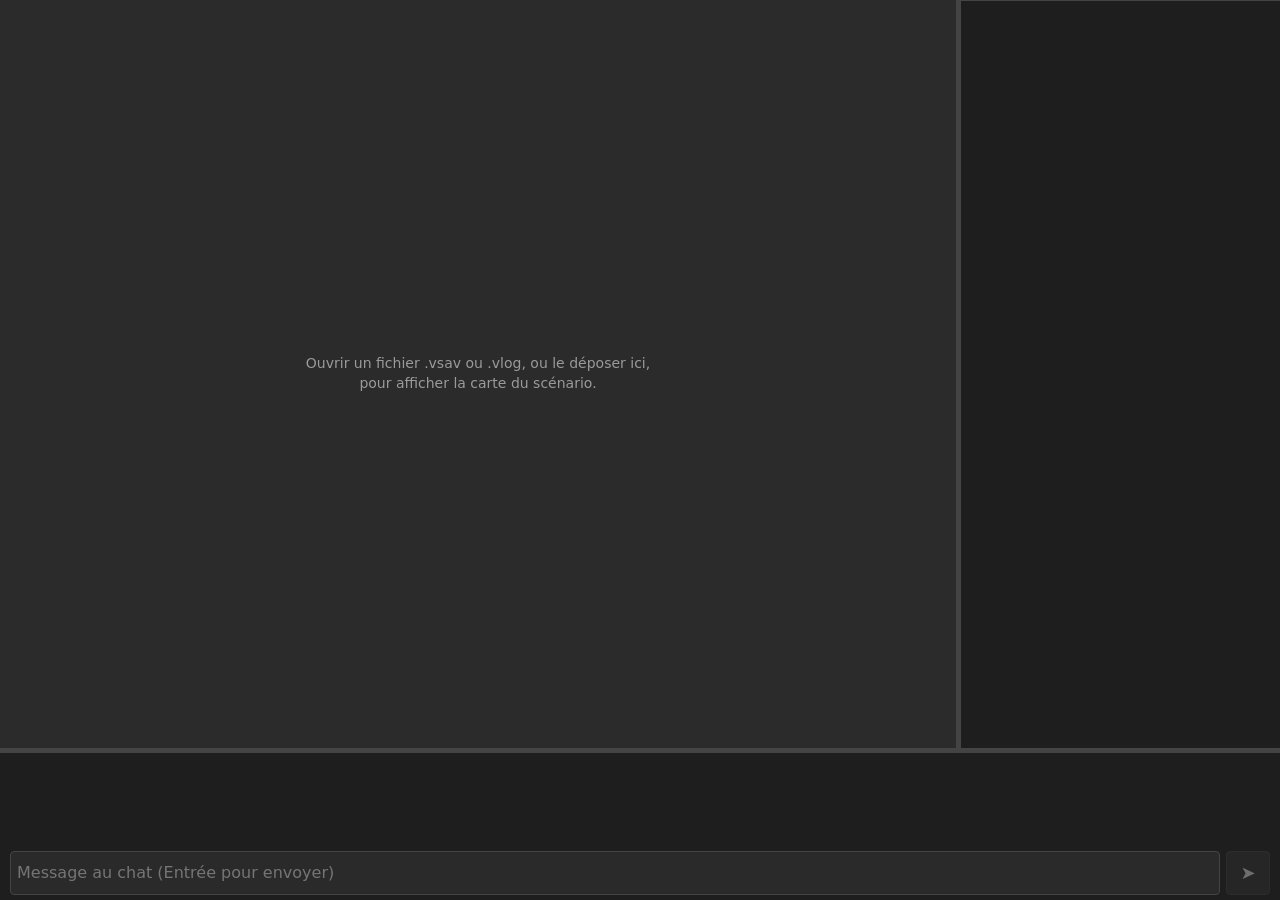
==== docs/VASLweb.html @ bc254a80 "VASLweb : dés en 3D qui roulent au centre de la carte Chaque jet lancé ici ou reçu d'un autre joueur" ====
<!DOCTYPE html>
<html lang="fr">
<head>
<meta charset="UTF-8">
<meta name="viewport" content="width=device-width,initial-scale=1,maximum-scale=5,viewport-fit=cover">
<meta name="theme-color" content="#2b2b2b">
<script src="pwa.js?v=5b048a0" defer></script>
<title>VASLweb 1.01</title>
<link rel="stylesheet" href="css/vaslweb.css?v=5b048a0">
</head>
<body>
<!-- L'interface (menus, barres, rail, navigation) est construite par
     appliquerProfil() d'après le terminal ; la carte, les pions, le journal
     et les contrôles de formulaire ne sont jamais recréés, seulement placés. -->
<div id="chromeHaut"></div>
<div id="corps">
  <div id="chromeGauche"></div>
  <div id="mapWrap">
    <div id="mapScaler"><div id="mapInner"></div></div>
    <div id="vide">Ouvrir un fichier .vsav ou .vlog, ou le déposer ici,<br>pour afficher la carte du scénario.</div>
  </div>
  <div id="poigneeCote" class="poignee verticale" title="Glisser pour régler la largeur du panneau"></div>
  <div id="cote">
    <div id="coteOnglets" class="coteOnglets" role="tablist"></div>
    <div id="ongPile" class="ongCorps" role="tabpanel">
      <div id="pile"></div>
      <span id="couches" title="Couches que le clic peut sélectionner ; les autres laissent passer le clic">Sélection :
        <label><input type="checkbox" data-couche="unite"> Unités</label>
        <label><input type="checkbox" data-couche="marqueur"> Marqueurs</label>
        <label><input type="checkbox" data-couche="carte"> Cartes et panneaux</label>
        <label><input type="checkbox" data-couche="overlay"> Overlays</label>
      </span>
    </div>
    <div id="ongPalette" class="ongCorps" role="tabpanel">
      <input id="palRech" placeholder="Rechercher un pion…" autocomplete="off" aria-label="Rechercher un pion">
      <div id="palCorps"></div>
    </div>
    <div id="ongDes" class="ongCorps" role="tabpanel">
      <div id="desBoutons" class="desBoutons"></div>
      <div id="infoScen" class="infoScen">
        <label>SAN Axis <input type="number" id="sanAxis" min="0" max="12" placeholder="?"></label>
        <label>SAN Allied <input type="number" id="sanAllied" min="0" max="12" placeholder="?"></label>
        <label title="Booby Trap (A/B/C)">Piège Axis <select id="bbAxis"><option>?</option><option>A</option><option>B</option><option>C</option></select></label>
        <label title="Booby Trap (A/B/C)">Piège Allied <select id="bbAllied"><option>?</option><option>A</option><option>B</option><option>C</option></select></label>
      </div>
      <div id="desAide" class="desAide"></div>
    </div>
  </div>
</div>
<div id="poigneeJournal" class="poignee horizontale" title="Glisser pour régler la hauteur du journal"></div>
<div id="bas">
  <div id="journal" role="log" aria-live="polite"></div>
  <div id="chatBarre">
    <input id="chatIn" autocomplete="off" enterkeyhint="send" autocapitalize="sentences"
           aria-label="Message au chat" placeholder="Message au chat (Entrée pour envoyer)">
    <button id="chatEnvoi" type="button" class="act bouton" aria-label="Envoyer" title="Envoyer" disabled>➤</button>
  </div>
</div>
<div id="chromeBas"></div>
<input type="file" id="fileImport" style="display:none" onchange="handleFileImport(this)">

<script src="js/outils.js?v=5b048a0" defer></script>
<script src="js/donnees/ssr.js?v=5b048a0" defer></script>
<script src="js/donnees/overlays-ext.js?v=5b048a0" defer></script>
<script src="js/donnees/mouvement.js?v=5b048a0" defer></script>
<script src="js/langue.js?v=5b048a0" defer></script>
<script src="js/noyau.js?v=5b048a0" defer></script>
<script src="js/fichiers.js?v=5b048a0" defer></script>
<script src="js/carte.js?v=5b048a0" defer></script>
<script src="js/hexagones.js?v=5b048a0" defer></script>
<script src="js/los-moteur.js?v=5b048a0" defer></script>
<script src="js/los-pions.js?v=5b048a0" defer></script>
<script src="js/los-fil.js?v=5b048a0" defer></script>
<script src="js/pieces.js?v=5b048a0" defer></script>
<script src="js/pions.js?v=5b048a0" defer></script>
<script src="js/vlog.js?v=5b048a0" defer></script>
<script src="js/mf.js?v=5b048a0" defer></script>
<script src="js/commandes.js?v=5b048a0" defer></script>
<script src="js/chat-rapports.js?v=5b048a0" defer></script>
<script src="js/flare.js?v=5b048a0" defer></script>
<script src="js/cvp.js?v=5b048a0" defer></script>
<script src="js/dissimulation.js?v=5b048a0" defer></script>
<script src="js/tactile.js?v=5b048a0" defer></script>
<script src="js/bdd.js?v=5b048a0" defer></script>
<script src="js/qrdc.js?v=5b048a0" defer></script>
<script src="js/oba.js?v=5b048a0" defer></script>
<script src="js/des-utilisateurs.js?v=5b048a0" defer></script>
<script src="js/des-3d.js?v=5b048a0" defer></script>
<script src="js/ift.js?v=5b048a0" defer></script>
<script src="js/reseau.js?v=5b048a0" defer></script>
<script src="js/export.js?v=5b048a0" defer></script>
<script src="js/interface.js?v=5b048a0" defer></script>
<script src="js/chat.js?v=5b048a0" defer></script>
<script src="js/menus.js?v=5b048a0" defer></script>
</body>
</html>
---- docs/css/vaslweb.css ----
:root{
  --fond:#2b2b2b; --barre:#1e1e1e; --texte:#e6e6e6; --doux:#9a9a9a;
  --accent:#d9a441; --bord:#444;
  /* Menus, fenêtres et aperçus : sombres, comme le reste de l'interface. */
  --menu-fond:#2f2f2f; --menu-texte:#e6e6e6; --menu-survol:#2f5f9e; --menu-bord:#555;
  --menu-doux:#a8a8a8; --champ:#232323;
}
*{box-sizing:border-box}
[hidden]{display:none!important}
html,body{margin:0;height:100%;background:var(--fond);color:var(--texte);
  font:14px/1.4 system-ui,-apple-system,"Segoe UI",Roboto,sans-serif}
body{display:flex;flex-direction:column;overflow:hidden}
/* Hors de la carte, un double appui ne zoome pas la page (Safari iOS) ;
   le pincement reste permis. */
html,body{touch-action:manipulation}
.barre{display:flex;align-items:center;gap:6px;padding:6px 10px;
  background:var(--barre);border-bottom:1px solid var(--bord);flex-wrap:wrap}
.barre h1{font-size:15px;margin:0 10px 0 0;font-weight:600}
button{background:#333;color:var(--texte);border:1px solid var(--bord);
  border-radius:4px;padding:5px 10px;font:inherit;cursor:pointer}
button:hover{border-color:var(--accent)}
/* Pas de délai de double appui ni de zoom de page sur les commandes. */
button,select,label,.onglet,.wli,.lig,.vig{touch-action:manipulation}
button:disabled{opacity:.4;cursor:default}
/* ── Interface : menus, barre d'icônes, panneau à onglets (profil PC). */
:root{--cible:28px;--marge-h:env(safe-area-inset-top,0px);--marge-b:env(safe-area-inset-bottom,0px);
  --marge-g:env(safe-area-inset-left,0px);--marge-d:env(safe-area-inset-right,0px)}
body[data-terminal=tactile]{--cible:44px}
#chromeHaut,#chromeBas,#chromeGauche{flex:none}
.menus{display:flex;align-items:center;height:calc(26px + var(--marge-h));padding:var(--marge-h) calc(6px + var(--marge-d)) 0 calc(6px + var(--marge-g));background:var(--barre);font-size:13px}
.menus h1{font-size:13px;margin:0 10px 0 2px;font-weight:600;color:var(--doux);white-space:nowrap}
.menus .titreMenu{background:none;border:1px solid transparent;padding:2px 9px;border-radius:3px}
.menus .titreMenu:hover,.menus .titreMenu.ouvert,.menus .titreMenu:focus-visible{background:#333;border-color:transparent}
.deroulant{position:fixed;z-index:9650;min-width:220px;max-width:360px;max-height:80vh;overflow:auto;padding:3px 0;
  background:var(--menu-fond);color:var(--menu-texte);border:1px solid var(--menu-bord);border-radius:4px;
  box-shadow:0 6px 20px rgba(0,0,0,.55);font-size:13px;user-select:none;-webkit-user-select:none}
.deroulant .it{display:flex;align-items:center;gap:8px;padding:4px 10px 4px 6px;cursor:pointer;white-space:nowrap}
.deroulant .it:hover,.deroulant .it.focus{background:var(--menu-survol);color:#fff}
.deroulant .it .ck{width:14px;text-align:center;flex:none}
.deroulant .it .lb{flex:1}
.deroulant .it .rc{opacity:.6;font-size:11px}
.deroulant .it.off{color:#777;cursor:default;background:none}
.deroulant .sepm{height:1px;background:var(--menu-bord);margin:3px 0}
.barreIcones{display:flex;align-items:center;gap:4px;height:36px;padding:0 8px;background:var(--barre);
  border-bottom:1px solid var(--bord);overflow-x:auto;overflow-y:hidden;white-space:nowrap;scrollbar-width:thin}
.barreIcones .sep{align-self:center;height:20px}
.barreDes{height:32px}
.barreDes .act.ico{height:24px;min-width:0;padding:1px 8px;font-size:13px}
.act.ico{display:inline-flex;align-items:center;gap:4px;padding:2px 7px;min-width:30px;height:28px;flex:none}
.act img{height:16px;vertical-align:-3px}
.act.actif{border-color:var(--accent);color:var(--accent)}
.act.enreg.actif{border-color:#c03a3a;color:#ff8a8a}
.act.reseau.actif{border-color:#3c8f4a;color:#9fe0a8}
.act.admin{border-color:#c0392b;color:#ff8a7a}
.etiqAct{color:var(--doux);font-variant-numeric:tabular-nums;white-space:nowrap;flex:none}
.etiqAct.zoom{min-width:46px;text-align:center}
.etiqAct.enreg{color:#e05252;font-size:12px}
.groupeAct{display:inline-flex;align-items:center;gap:4px;flex:none}
.coteOnglets{display:flex;flex:none;background:#262626;border-bottom:1px solid var(--bord)}
.coteOnglets button{flex:1;background:none;border:none;border-bottom:2px solid transparent;border-radius:0;
  padding:6px 4px;color:var(--doux);font-size:13px}
.coteOnglets button.actif{color:var(--accent);border-bottom-color:var(--accent)}
.ongCorps{display:none;flex:1;min-height:0;flex-direction:column}
.ongCorps.actif{display:flex}
.poignee{flex:none;background:var(--bord);touch-action:none}
.poignee.verticale{width:4px;cursor:col-resize}
.poignee.horizontale{height:4px;cursor:row-resize}
.poignee:hover{background:var(--accent)}
.desBoutons{display:grid;grid-template-columns:repeat(4,1fr);gap:4px;padding:8px}
.desBoutons .sepDes{grid-column:1/-1;height:1px;background:var(--bord);margin:2px 0}
.infoScen{display:grid;grid-template-columns:1fr 1fr;gap:6px 10px;padding:4px 8px 8px}
.infoScen label{display:flex;flex-direction:column;gap:2px;font-size:12px;color:var(--doux)}
.infoScen input,.infoScen select{background:#2a2a2a;color:var(--texte);border:1px solid var(--bord);
  border-radius:4px;padding:4px;font:inherit;font-size:13px}
.desAide{padding:4px 8px 8px;font-size:11px;color:var(--doux);overflow:auto}
.desAide td{padding:1px 6px 1px 0}
.act.bouton{padding:4px 6px;min-height:var(--cible)}
.act.ligne{display:flex;align-items:center;gap:10px;width:100%;text-align:left;min-height:44px;padding:6px 12px;
  background:none;border:none;border-bottom:1px solid #353535;border-radius:0;font-size:15px}
.act.ligne .ic{width:24px;text-align:center;flex:none}
.act.ligne.sigle .ic{font:600 10px/1 system-ui,sans-serif}
.act.ligne .lb{flex:1}
.act.ligne .rc{color:var(--menu-doux);font-size:12px}
.act.ligne.actif{color:var(--accent)}
.fenetre th[colspan]{padding-top:8px;color:var(--accent)}
/* ── Composants tactiles. */
.voile{position:fixed;inset:0;z-index:9690;background:rgba(0,0,0,.45)}
.voile.transparent{background:transparent}
.feuille{position:fixed;left:0;right:0;bottom:0;z-index:9700;display:flex;flex-direction:column;
  max-height:70vh;background:var(--menu-fond);color:var(--menu-texte);border-top:1px solid var(--menu-bord);
  border-radius:12px 12px 0 0;box-shadow:0 -6px 24px rgba(0,0,0,.6);padding-bottom:var(--marge-b);
  transition:transform .18s ease-out;margin:0 auto;max-width:720px}
.feuille.moitie{max-height:55vh}
.feuille.plein{top:var(--marge-h);max-height:none;border-radius:0;max-width:none}
.poigneeFeuille{width:44px;height:5px;border-radius:3px;background:#666;margin:7px auto 2px;flex:none}
.teteFeuille{display:flex;align-items:center;gap:8px;padding:2px 6px 6px 14px;flex:none;touch-action:none}
.teteFeuille .tt{flex:1;font-weight:600;font-size:15px;overflow:hidden;text-overflow:ellipsis;white-space:nowrap}
.teteFeuille .ferme{min-width:var(--cible);min-height:var(--cible);background:none;border:none;font-size:18px}
.corpsFeuille{overflow:auto;flex:1;min-height:0;overscroll-behavior:contain}
.corpsFeuille .act.ligne:disabled{opacity:.4}
.videFeuille{padding:14px;color:var(--menu-doux);font-style:italic}
.sepFeuille{height:6px;background:#262626}
/* Feuille déplaçable (Lancer IFT) : sa poignée ⠿ la promène sur l'écran ;
   une fois déplacée, elle flotte, arrondie de partout. */
.teteFeuille .poigneeVolant{margin-left:-8px}
.feuille.deplacee{right:auto;bottom:auto;margin:0;border:1px solid var(--menu-bord);border-radius:12px;
  box-shadow:0 6px 24px rgba(0,0,0,.6);padding-bottom:0}
.feuille.deplacee .poigneeFeuille{display:none}
/* ── Lancer IFT : deux roues, colonne de FP et modificateur du DR ;
   le choix est la ligne sous le bandeau. */
.iftCorps{padding:6px 12px 10px;display:flex;flex-direction:column;gap:8px}
.iftRoues{display:flex;gap:10px}
.iftCol{flex:1;min-width:0;display:flex;flex-direction:column}
.iftLib{text-align:center;font-weight:600;font-size:13px;color:var(--menu-doux);margin-bottom:3px}
.iftBoite{position:relative}
.iftBoite::before{content:"";position:absolute;left:0;right:0;top:calc(50% - 22px);height:44px;pointer-events:none;
  border-top:2px solid var(--accent);border-bottom:2px solid var(--accent);background:rgba(217,164,65,.1)}
.iftRoue{height:220px;overflow-y:scroll;scroll-snap-type:y mandatory;overscroll-behavior:contain;
  scrollbar-width:none;background:var(--champ);border:1px solid var(--menu-bord);border-radius:6px}
.iftRoue::-webkit-scrollbar{display:none}
.iftRoue .iftPad{height:88px}
.iftItem{height:44px;line-height:44px;text-align:center;scroll-snap-align:center;font-size:18px;
  color:var(--menu-doux);user-select:none;cursor:pointer;font-variant-numeric:tabular-nums}
.iftItem small{font-size:12px}
.iftItem.on{color:var(--menu-texte);font-weight:700;font-size:22px}
.iftOpts{display:flex;gap:10px}
.iftOpts label{flex:1;display:flex;align-items:center;justify-content:center;gap:8px;min-height:var(--cible);
  font-weight:600;font-size:15px;border:1px solid var(--menu-bord);border-radius:6px;user-select:none}
.iftOpts input{width:22px;height:22px;margin:0;accent-color:var(--accent)}
.iftRes{min-height:44px;padding:8px;text-align:center;font-weight:700;font-size:17px;color:var(--accent);
  background:var(--champ);border:1px solid var(--menu-bord);border-radius:6px}
.iftRes .iftSp{display:block;text-align:left;font-weight:400;font-size:13px;color:var(--menu-texte);margin-top:4px}
.iftBoutons{display:flex;gap:10px}
.iftBoutons button{flex:1;min-height:var(--cible);font-weight:600;font-size:15px}
.act.danger{color:#ff8a8a}
.act.prim{background:#2f5f9e;border-color:#2f5f9e;color:#fff}
.barrePile,.bandeauMode,.panneauFil{position:absolute;z-index:60;display:flex;align-items:center;gap:6px;
  padding:6px 8px;background:rgba(30,30,30,.94);border-top:1px solid var(--bord);overflow-x:auto;scrollbar-width:none}
.barrePile{bottom:0}
.barrePile .act.bouton,.actionsEv .act.bouton,.panneauFil .act.bouton{flex:none;white-space:nowrap;min-height:40px}
.miniPile{position:relative;flex:none;width:46px;height:40px;padding:2px;display:flex;align-items:center;justify-content:center}
.miniPile .nb{position:absolute;right:-2px;bottom:-2px;background:var(--accent);color:#111;border-radius:8px;
  font:600 11px/15px system-ui,sans-serif;padding:0 4px}
.copiePion{position:relative;overflow:hidden;flex:none;pointer-events:none}
.bandeauMode{top:8px;border:1px solid var(--accent);border-radius:6px;font-size:14px}
.bandeauMode label{display:flex;align-items:center;gap:4px;font-size:12px;color:var(--doux);white-space:nowrap}
.bandeauMode button{flex:none;min-width:36px;min-height:36px}
.panneauFil{top:8px;border:1px solid var(--accent);border-radius:6px;flex-wrap:wrap}
.panneauFil .libFil{font-size:12px;color:var(--doux);white-space:nowrap;margin-left:4px}
.eventail{position:fixed;z-index:9550;background:rgba(28,28,28,.97);border:1px solid var(--accent);border-radius:8px;
  box-shadow:0 6px 22px rgba(0,0,0,.65);padding:32px 6px 6px;max-width:calc(100vw - 16px);
  cursor:grab;touch-action:none;user-select:none;-webkit-user-select:none}
.eventail.deplace{cursor:grabbing}
.eventail button{cursor:pointer}
.eventail .actionsEv{touch-action:none}
.bandeEv{position:relative;display:flex;flex-wrap:wrap;align-items:center;gap:8px;max-height:45vh;overflow:auto}
.bandeEv .tout,.bandeEv .aucun{flex:none;align-self:stretch;min-width:44px}
.vigEv{position:relative;flex:none;padding:2px;border:2px solid transparent;border-radius:5px;touch-action:none}
.vigEv.sel{border-color:var(--accent);background:rgba(217,164,65,.18)}
.vigEv.horsCouche{opacity:.35}
.vigEv.masque .copiePion{opacity:.6}
.vigEv .cadenas{position:absolute;left:2px;bottom:2px;font-size:14px}
.ckEv{position:absolute;right:-6px;top:-6px;width:28px;height:28px;padding:0;border-radius:14px;font-size:16px;
  line-height:26px;background:#1e1e1e}
.inserEv{position:absolute;width:3px;background:var(--accent);border-radius:2px;pointer-events:none}
/* Éventail tourné de 90° : les vignettes en colonne, du fond (en haut)
   vers le sommet, à côté de la pile ; les commandes en colonne aussi. */
.eventail.vertical{display:flex;flex-direction:column;max-height:calc(100vh - 16px)}
.eventail.vertical .bandeEv{flex:1 1 auto;min-height:140px;max-height:none;flex-direction:column;flex-wrap:nowrap;align-items:center}
.eventail.vertical .actionsEv{flex:none;display:grid;grid-template-columns:1fr 1fr}
.eventail .tournerEv{position:absolute;left:-12px;top:-12px;z-index:2;width:30px;height:30px;min-width:30px;padding:0;
  border-radius:50%;border:2px solid #fff;font:700 16px/26px system-ui,sans-serif;box-shadow:0 2px 6px rgba(0,0,0,.6)}
.croixFermer{flex:none;width:30px;height:30px;min-width:30px;padding:0;border-radius:50%;background:#c0392b;color:#fff;
  border:2px solid #fff;font:700 15px/26px system-ui,sans-serif;box-shadow:0 2px 6px rgba(0,0,0,.6)}
.eventail .croixFermer{position:absolute;right:-12px;top:-12px;z-index:2}
/* Barre du haut : Tout (☑), Flare, Aucun (☐), trois boutons ronds de même
   taille au centre ; le reste, comme tous les vides, déplace l'éventail. */
.eventail .hautEv{position:absolute;left:50%;top:1px;transform:translateX(-50%);z-index:2;display:flex;gap:10px;touch-action:none}
.eventail .hautEv button{flex:none;width:28px;height:28px;min-width:28px;padding:0;border-radius:50%;border:2px solid #fff;
  background:#1e1e1e;color:#fff;font:700 16px/24px system-ui,sans-serif;box-shadow:0 2px 6px rgba(0,0,0,.6)}
.eventail .hautEv .flareEv{color:#ff4d4d}
/* Poignée des fenêtres flottantes (éventail de pile, panneau LOS) : on
   la glisse, à la souris ou au doigt, pour dégager la carte. */
.poigneeVolant{flex:none;display:flex;align-items:center;justify-content:center;min-width:28px;min-height:28px;
  color:var(--doux);font-size:16px;line-height:1;cursor:grab;touch-action:none;user-select:none;-webkit-user-select:none}
.poigneeVolant:active{cursor:grabbing;color:var(--accent)}
.panneauFil .poigneeVolant{align-self:stretch;min-height:40px}
/* Panneau LOS, ramassé pour un téléphone : à gauche la croix, la
   poignée et ⟳ ; au milieu From et To, chacun sur ses flèches de niveau ;
   à droite ✓ Check, de la hauteur de la croix. Tourné de 90°, tout passe en
   colonne : ⟳, poignée et croix en tête, ✓ en pied. */
.panneauFil.losCompact{flex-wrap:nowrap;gap:6px;padding:6px}
.teteFil,.piedFil{flex:none;align-self:stretch;display:flex;flex-direction:column;align-items:center;gap:4px}
.teteFil .poigneeVolant{flex:1 1 auto;min-height:20px}
.rondFil{flex:none;width:30px;height:30px;min-width:30px;padding:0;border-radius:50%;border:2px solid #fff;
  font:700 15px/26px system-ui,sans-serif;box-shadow:0 2px 6px rgba(0,0,0,.6);background:#3a3a3a;color:#fff}
/* ✓ Check : le mot gardé, écrit verticalement dans la colonne de droite,
   de la largeur de la croix et de la hauteur du panneau ; en colonne
   (panneau tourné), une pilule de la hauteur de la croix, en pied. */
.rondFil.checkFil{width:auto;padding:0 10px;border-radius:15px;background:#2e7d32;font-size:14px;white-space:nowrap}
.panneauFil:not(.vertical) .rondFil.checkFil{writing-mode:vertical-rl;width:30px;height:auto;flex:1 1 auto;
  padding:8px 0;line-height:26px}
.grpFil{flex:none;display:flex;flex-direction:column;align-items:stretch;gap:4px}
.grpFil .flechesFil{display:flex;gap:4px}
.panneauFil .grpFil .act.bouton{min-height:36px;padding:2px 6px}
.grpFil .flechesFil .act.bouton{flex:1 1 0;min-width:34px}
.panneauFil .act.bouton.boutFil{font-weight:600}
/* Fenêtre du résultat de la LOS. */
#fenLOS .resLOS{font-weight:700;padding:6px 8px;border-radius:4px;color:#fff}
#fenLOS .resLOS.libre{background:#2e7d32}
#fenLOS .resLOS.gene{background:#b26a00}
#fenLOS .resLOS.bloque{background:#b3261e}
#fenLOS .resLOS.inconnu{background:#555}
#fenLOS .cadreImageLOS{display:flex;justify-content:center;margin:0 0 6px}
#fenLOS .imageLOS{max-width:100%;height:auto!important;border:1px solid var(--bord);border-radius:4px}
#fenLOS .legendeLOS{font-size:12px;color:var(--menu-doux)}
.panneauFil .act.bouton.boutFil.vise{border-color:var(--accent);background:rgba(217,164,65,.25);color:#fff}
.panneauFil.vertical{flex-direction:column;flex-wrap:nowrap;align-items:stretch;overflow-x:hidden;overflow-y:auto}
.panneauFil.vertical .teteFil{flex-direction:row;border-bottom:1px solid var(--bord);padding-bottom:4px}
.panneauFil.vertical .piedFil{flex-direction:row;justify-content:flex-end;border-top:1px solid var(--bord);padding-top:4px}
.panneauFil.vertical .poigneeVolant{min-height:30px}
.barrePile .croixFermer{position:sticky;right:0;margin-left:auto}
.actionsEv{display:flex;flex-wrap:wrap;gap:6px;margin-top:6px;padding-top:6px;border-top:1px solid var(--bord)}
/* Commandes rapides en tête du panneau Pile (PC) ; commandes d'état
   (Prep Fire, First Fire, Break, Pin, Conceal) allumées ou en partie. */
.actionsPile{position:sticky;top:0;z-index:1;display:flex;flex-wrap:wrap;gap:4px;padding:6px 8px;
  background:var(--barre);border-bottom:1px solid var(--bord)}
.actionsPile{align-items:center}
.actionsPile .act.bouton{min-height:28px;padding:2px 7px;font-size:12px;white-space:nowrap}
.actionsPile .act.cmdEtat{padding:2px}
.act.cmdEtat{padding:2px;line-height:0;border-width:2px}
.iconeCmd{position:relative;display:flex;align-items:center;justify-content:center;overflow:hidden;border-radius:2px}
.iconeCmd img{position:absolute;pointer-events:none}
.iconeCmd .lbIcone{font-size:9px;line-height:1.1;text-align:center;white-space:normal}
.act.cmdEtat.actif{background:rgba(217,164,65,.30);border-color:var(--accent);box-shadow:0 0 0 1px var(--accent)}
.act.cmdEtat.mixte{border-style:dashed;border-color:var(--accent)}
/* Fenêtres (identification, réseau, log) : plein écran au doigt. */
body:not([data-terminal=pc]) .fenetre{left:0;top:0;transform:none;width:100%;height:100%;max-height:none;border-radius:0;
  padding:var(--marge-h) var(--marge-d) var(--marge-b) var(--marge-g);font-size:15px}
body:not([data-terminal=pc]) .fenetre .fb button{min-height:44px}
body:not([data-terminal=pc]) .fenetre label.coche{min-height:44px;font-size:15px}
body:not([data-terminal=pc]) .fenetre label.coche input{width:22px;height:22px}
/* Au doigt, Safari iOS zoome la page sur tout champ de moins de 16 px :
   chat, recherches, SAN, palette de commandes compris. */
body:not([data-terminal=pc]) :is(input:not([type=checkbox]):not([type=radio]),select,textarea){font-size:16px!important}
/* Focus visible au clavier, partout. */
:focus-visible{outline:2px solid var(--accent);outline-offset:2px}
.deroulant .it:focus-visible,.corpsFeuille .act.ligne:focus-visible{outline-offset:-2px}
/* Animations réduites : ni éclat des coups, ni fondu des retraits. */
@media (prefers-reduced-motion: reduce){
  .pion.coup{animation:none;box-shadow:0 0 0 3px #ff3b3b}
  .pion.retire{display:none}
  .feuille{transition:none}
}
/* ── Profils tactiles : boutons plus grands. */
body:not([data-terminal=pc]) .act.ico{min-width:var(--cible);height:var(--cible)}
/* Croix du panneau : là où il recouvre la carte (profils tactiles, PC étroit). */
.coteOnglets button.fermeCote{flex:none;align-self:center;display:none;width:30px;height:30px;min-width:30px;margin:0 6px;
  padding:0;border-radius:50%;background:#c0392b;color:#fff;border:2px solid #fff;font:700 15px/26px system-ui,sans-serif}
body:not([data-terminal=pc]) .coteOnglets button.fermeCote{display:block}
@media (max-width:700px){ .coteOnglets button.fermeCote{display:block} }
.act.rail{display:flex;flex-direction:column;align-items:center;justify-content:center;gap:1px;flex:none;
  width:var(--tailleRail,52px);height:var(--tailleRail,52px);min-height:0;padding:0;margin:1px;font-size:10px;
  line-height:1.1;background:none;border-color:transparent;white-space:nowrap;overflow:hidden}
.act.rail .ic{font-size:calc(var(--tailleRail,52px) * .44);line-height:1}
.act.rail .lb{display:none}
.icPion{display:inline-block;position:relative;width:28px;height:28px;overflow:hidden;vertical-align:middle}
.icPion .modelePion{position:absolute;left:0;top:0;width:48px;height:48px;transform:scale(calc(28 / 48));transform-origin:0 0}
.modelePion{position:relative;width:48px;height:48px;overflow:hidden}
.modelePion img{position:absolute}
.act.ico .icPion{width:20px;height:20px}
.act.ico .icPion .modelePion{transform:scale(calc(20 / 48))}
.act.rail img{height:calc(var(--tailleRail,52px) * .46)}
.act.rail .icPion{width:calc(var(--tailleRail,52px) * .6);height:calc(var(--tailleRail,52px) * .6)}
.act.rail .icPion .modelePion{transform:scale(var(--echPionRail,.65))}
.act.rail .lb{max-width:50px;overflow:hidden;text-overflow:ellipsis}
/* Boutons LOS de VASL : l'icône thread.gif (16 px, trait noir) sur fond
   clair, et la lettre du bouton à côté, ou dessous dans le rail. */
.act.lettre img{background:#e4e1d6;border-radius:3px;padding:1px;image-rendering:pixelated}
.act.rail.lettre img{height:calc(var(--tailleRail,52px) * .36)}
.act.rail.lettre .lb{display:block;font:600 12px/1 system-ui,sans-serif}
.act.rail.actif{background:#333;border-color:var(--accent)}
.desBoutons.grand .act.bouton{min-height:56px;font-size:17px}
/* Téléphone : barre du haut, navigation en bas, une vue à la fois. */
.navBas{display:flex;justify-content:space-around;background:var(--barre);border-top:1px solid var(--bord);
  padding:0 var(--marge-d) var(--marge-b) var(--marge-g)}
.navBas{overflow-x:auto;overflow-y:hidden;touch-action:pan-x;scroll-snap-type:x proximity;scrollbar-width:none;
  overscroll-behavior-x:contain;justify-content:flex-start}
.navBas::-webkit-scrollbar{display:none}
/* Icônes rapprochées : 46 px de large, au-dessus de la cible tactile de 44 px. */
.navBas{gap:2px;padding-left:calc(var(--marge-g) + 4px);padding-right:calc(var(--marge-d) + 4px);
  scroll-padding-inline:calc(var(--marge-g) + 4px) calc(var(--marge-d) + 4px)}
.navBas .act.rail{flex:0 0 46px;width:46px;height:50px;margin:0;font-size:11px;scroll-snap-align:start}
/* Un fondu au bord qui cache encore des icônes : la barre défile. */
.navBas.suiteDroite{-webkit-mask-image:linear-gradient(to right,#000 calc(100% - 28px),transparent);
  mask-image:linear-gradient(to right,#000 calc(100% - 28px),transparent)}
.navBas.suiteGauche{-webkit-mask-image:linear-gradient(to left,#000 calc(100% - 28px),transparent);
  mask-image:linear-gradient(to left,#000 calc(100% - 28px),transparent)}
.navGauche.navBas{flex-direction:column;width:var(--railMobile);overflow-x:hidden;overflow-y:auto;touch-action:pan-y;
  scroll-snap-type:none;overscroll-behavior-y:contain;gap:2px;padding:calc(var(--marge-h) + 4px) calc(var(--marge-d) + 2px) calc(var(--marge-b) + 4px) 2px;
  scroll-padding-block:4px;border-top:none;border-left:1px solid var(--bord);-webkit-mask-image:none;mask-image:none}
.navGauche.navBas .act.rail{flex:0 0 46px;width:46px;height:46px}
/* Les dés, et INFO : leur sigle en guise d'icône. */
.navGauche .act.rail.de .ic,.navGauche .act.rail.sigle .ic{font:600 13px/1 system-ui,sans-serif;letter-spacing:-.02em}
/* Relecture du log en bas de la colonne : boutons empilés, position en petit. */
.navGauche .groupeAct{flex-direction:column;gap:2px}
.navGauche .groupeAct .etiqAct{width:46px;font-size:10px;text-align:center;white-space:normal;color:var(--texte)}
:root{--railMobile:52px}
/* Affichage tactile : la colonne d'icônes est sur la droite de l'écran. */
body[data-terminal=tactile] #chromeGauche{display:flex;background:var(--barre);order:9}
/* … ou à gauche, au choix de l'utilisateur (icône ⇄ de la colonne). */
body[data-colonne=gauche] #chromeGauche{order:0}
body[data-colonne=gauche] .navGauche.navBas{padding-left:calc(var(--marge-g) + 2px);padding-right:2px;border-left:none;border-right:1px solid var(--bord)}
body[data-colonne=gauche][data-terminal=tactile] #cote,
body[data-colonne=gauche][data-terminal=tactile] #bas:not([hidden]){left:var(--railMobile);right:0}
.navBas.suiteGauche.suiteDroite{-webkit-mask-image:linear-gradient(to right,transparent,#000 28px,#000 calc(100% - 28px),transparent);
  mask-image:linear-gradient(to right,transparent,#000 28px,#000 calc(100% - 28px),transparent)}
body[data-terminal=tactile] #poigneeCote,body[data-terminal=tactile] #poigneeJournal,
body[data-terminal=tactile] #coteOnglets button[data-onglet]{display:none}
body[data-terminal=tactile] #coteOnglets{justify-content:flex-end}
body[data-terminal=tactile] #couches{display:none}
body[data-terminal=tactile] #cote{position:absolute;left:0;right:var(--railMobile);bottom:0;z-index:70;width:auto;border-left:none;
  border-top:1px solid var(--bord);box-shadow:0 -6px 20px rgba(0,0,0,.5)}
body[data-terminal=tactile][data-vue=pile] #cote{top:auto;height:58%;border-radius:12px 12px 0 0}
body[data-terminal=tactile][data-vue=pions] #cote{top:0}
body[data-terminal=tactile] #bas:not([hidden]){position:fixed;left:0;right:var(--railMobile);z-index:80;display:flex;flex-direction:column;
  top:calc(var(--vv-haut,0px) + var(--marge-h));bottom:var(--hautBas,calc(55px + var(--marge-b)));background:var(--barre)}
/* Saisie au doigt : le chat touche le clavier ; la relecture, dessous de
   toute façon, s'efface ; la colonne d'icônes reste. Le chat
   et les vues de l'affichage tactile laissent cette colonne visible. */
body:not([data-terminal=pc]).saisie .navBas:not(.navGauche){display:none}
body[data-terminal=tactile].saisie #bas:not([hidden]){bottom:var(--clavier,0px)}
/* Chat compact : une feuille au-dessus du bas de l'écran, la carte visible. */
body[data-terminal=tactile] #bas[data-etat=compact]:not([hidden]){top:auto;height:calc(var(--vv-h,100vh) * .45);
  border-radius:12px 12px 0 0;border-top:1px solid var(--bord);box-shadow:0 -6px 20px rgba(0,0,0,.55)}
body[data-terminal=tactile].saisie #bas[data-etat=compact]:not([hidden]){height:calc(var(--vv-h,100vh) * .5)}
body[data-terminal=tactile] #bas[data-etat=compact] #journal{min-height:48px}
.poigneeChat{display:none}
.filtresChat{display:none;gap:6px;padding:4px 10px;overflow-x:auto;touch-action:pan-x;scrollbar-width:none;flex:none;
  background:var(--barre);border-bottom:1px solid var(--bord)}
body[data-terminal=tactile].chatOuvert .filtresChat{display:flex}
.filtresChat .pastilleChat{height:30px;font-size:12px;opacity:.55}
.filtresChat .pastilleChat.actif{opacity:1;border-color:var(--accent)}
body:not([data-terminal=pc]) #journal:not([data-filtres~=msg]) > .msg,
body:not([data-terminal=pc]) #journal:not([data-filtres~=jet]) > .jet,
body:not([data-terminal=pc]) #journal:not([data-filtres~=rap]) > .rap,
body:not([data-terminal=pc]) #journal:not([data-filtres~=sys]) > .sys:not(.alerte){display:none}
body:not([data-terminal=pc]) .lieuChat{color:var(--accent);text-decoration:underline;cursor:pointer}
.chatRapide{display:none;gap:6px;padding:4px 10px 2px;overflow-x:auto;touch-action:pan-x;scrollbar-width:none;flex:none;
  background:var(--barre)}
body[data-terminal=tactile].chatOuvert .chatRapide{display:flex}
.pastilleChat{flex:none;height:36px;padding:0 12px;border-radius:18px;white-space:nowrap;font-size:14px}
body[data-terminal=tactile] #bas[data-etat=compact] .poigneeChat{display:block;flex:none;height:18px;touch-action:none;position:relative}
.poigneeChat::after{content:"";position:absolute;left:50%;top:6px;width:44px;height:5px;margin-left:-22px;border-radius:3px;background:#666}
.apercuChat{display:flex;align-items:center;gap:6px;min-height:40px;padding:2px 4px 2px 10px;background:#232323;
  border-top:1px solid var(--bord);font-size:12px;line-height:17px;color:var(--doux);cursor:pointer}
/* En haut de l'écran, sous l'encoche. */
#chromeHaut > .apercuChat{border-top:none;border-bottom:1px solid var(--bord);padding-top:calc(2px + var(--marge-h))}
/* À gauche, le bouton qui place l'aperçu en haut ou en bas de l'écran. */
.apercuChat .placer{flex:none;align-self:stretch;min-width:32px;margin-left:-8px;padding:0;background:none;border:none;font-size:16px}
/* Quatre lignes, chacune coupée par une ellipse ; un jet de dés en couleur. */
.apercuChat .txt{flex:1;min-width:0;display:flex;flex-direction:column}
.apercuChat .txt > div{overflow:hidden;text-overflow:ellipsis;white-space:nowrap}
.apercuChat .txt > .jet{color:var(--accent);font-weight:600}
.apercuChat .ecrire{flex:none;height:26px;min-width:36px;padding:0;background:none;border:none;font-size:15px}
body.chatOuvert .apercuChat{display:none}
.badgeAct{background:#c03a3a;color:#fff;border-radius:9px;padding:0 5px;font:600 11px/16px system-ui,sans-serif;flex:none}
.act.rail{position:relative}
.act.rail .badgeAct{position:absolute;top:3px;right:calc(50% - 22px)}
body[data-terminal=tactile] #journal{flex:1;height:auto;font-size:13px}
body[data-terminal=tactile] #chatIn{font-size:16px;padding:8px}
body[data-terminal=tactile] #palRech{font-size:16px;padding:8px}
body[data-terminal=tactile] .vig{width:56px;height:56px}
body[data-terminal=tactile] .vig .mini{transform:scale(1.25)}
#mapWrap{flex:1;overflow:auto;position:relative;touch-action:none;cursor:grab;
  user-select:none;-webkit-user-select:none}
/* Couche de sélection décochée : ses pièces laissent passer le clic vers
   la carte ou le pion du dessous, comme si elles n'étaient qu'un décor. */
.pion.verrou{pointer-events:none}
#couches{display:flex;gap:8px;align-items:center;font-size:12px;color:var(--doux);flex:none}
#couches label{display:flex;align-items:center;gap:3px;cursor:pointer}
#mapWrap.pan{cursor:grabbing}
#mapWrap.dropping{outline:3px dashed var(--accent);outline-offset:-6px}
#mapScaler{position:relative}
#mapInner{position:absolute;left:0;top:0;transform-origin:0 0}
.boardLayer{position:absolute;pointer-events:none}
/* Tables QRDC sous la zone de la carte : au-dessus des boards, sous les
   pions. Les onglets gardent une taille lisible quand la carte s'éloigne. */
.tablesQRDC{position:absolute;z-index:1;cursor:default}
.tablesQRDC .qOnglets{display:flex;flex-wrap:wrap;gap:.25em;margin:.4em 0;font-size:calc(13px * max(1, var(--zinv, 1)))}
.tablesQRDC .qOnglets button{font:inherit;padding:.25em .8em;background:#262626;color:#ccc;
  border:1px solid var(--bord);border-radius:.3em;cursor:pointer}
.tablesQRDC .qOnglets button.actif{background:#3a3a3a;color:var(--accent);border-color:var(--accent)}
.tablesQRDC .qPanneau{display:flex;align-items:flex-start;gap:16px}
.tablesQRDC .qPanneau.vert{flex-direction:column}
.tablesQRDC img{display:block;max-width:none;box-shadow:0 2px 8px rgba(0,0,0,.5)}
/* Fenêtre QRDC du PC, flottante, comme la ChartWindow de VASL. */
.fenQRDC{position:fixed;left:80px;top:90px;z-index:9000;display:flex;flex-direction:column;
  width:min(90vw,820px);height:min(80vh,560px);min-width:220px;min-height:120px;resize:both;overflow:hidden;
  background:var(--menu-fond);color:var(--menu-texte);border:1px solid var(--menu-bord);border-radius:6px;
  box-shadow:0 8px 28px rgba(0,0,0,.6);font-size:13px}
.fenQRDC .qTitre{display:flex;align-items:center;justify-content:space-between;flex:none;padding:4px 6px 4px 12px;
  font-weight:700;background:#2f5f9e;color:#fff;cursor:move;user-select:none;touch-action:none}
.fenQRDC .qFermer{background:none;border:none;color:#fff;font-size:15px;cursor:pointer;padding:2px 6px}
.fenQRDC .qCorps{flex:1;overflow:auto;padding:0 8px 8px}
.fenQRDC .qOnglets{display:flex;flex-wrap:wrap;gap:3px;margin:6px 0}
.fenQRDC .qOnglets button{font:inherit;padding:3px 10px;background:#262626;color:#ccc;border:1px solid var(--bord);
  border-radius:4px;cursor:pointer}
.fenQRDC .qOnglets button.actif{background:#3a3a3a;color:var(--accent);border-color:var(--accent)}
.fenQRDC .qPanneau{display:flex;align-items:flex-start;gap:8px}
.fenQRDC .qPanneau.vert{flex-direction:column}
.fenQRDC img{display:block;max-width:none}
/* OBA : les pioches de cartes de VASL (fenêtre « OBA Modules »), en
   onglet des tables QRDC. Sur la carte, le texte et les cartes gardent une
   taille lisible et touchable quand la carte s'éloigne. */
.tablesQRDC .oba{font-size:calc(15px * max(1, var(--zinv, 1)))}
.oba{color:#ddd;max-width:32em}
.oba .obaModule{background:rgba(20,20,20,.9);border:1px solid var(--bord);border-radius:.4em;padding:.5em .7em;
  margin:0 0 .6em;box-shadow:0 2px 8px rgba(0,0,0,.5)}
.fenQRDC .oba .obaModule{box-shadow:none}
.oba .obaTete{display:flex;align-items:center;gap:.5em;margin-bottom:.45em}
.oba .obaTitre{font-weight:700;color:var(--accent)}
.oba .obaNomLu{font-weight:700}
.oba .obaSuppr,.oba .obaVerrou{margin-left:auto}
.oba input.obaNom{font:inherit;width:9em;padding:.15em .4em;background:#1b1b1b;color:#eee;
  border:1px solid var(--bord);border-radius:.3em}
.oba .obaCompte{display:flex;flex-wrap:wrap;align-items:center;gap:.4em 1.2em;margin-bottom:.55em}
.oba .obaSt{display:inline-flex;align-items:center;gap:.35em}
.oba .obaSt b{min-width:1.2em;text-align:center}
.oba button{font:inherit;cursor:pointer}
.oba button:disabled{cursor:default}
.oba .obaSt button,.oba .obaSuppr,.oba .obaAjout{background:#262626;color:#ccc;border:1px solid var(--bord);
  border-radius:.3em;padding:.1em .6em;min-width:2em;min-height:1.9em}
.oba .obaAjout{margin:.2em 0 .4em}
.oba .obaCartes{display:flex;align-items:flex-end;gap:.35em;flex-wrap:wrap;min-height:3.9em}
.oba .obaCarte{width:2.4em;height:3.4em;border-radius:.25em;border:1px solid #888;padding:0}
.oba .obaCarte.b{background:#000}
.oba .obaCarte.r{background:#d01818}
.oba .obaPioche{display:flex;flex-direction:column;align-items:center;justify-content:center;width:2.6em;height:3.4em;
  margin:.4em 0 0 .9em;border-radius:.25em;border:1px solid #222;background:#c8c8c8;color:#222;padding:0;line-height:1.1;
  box-shadow:.2em -.2em 0 -1px #c8c8c8,.2em -.2em 0 0 #333,.4em -.4em 0 -1px #c8c8c8,.4em -.4em 0 0 #333}
.oba .obaPioche b{font-size:1.2em}
.oba .obaPioche small{font-size:.65em}
.oba .obaPioche:disabled{opacity:.6}
.oba .obaVide{color:var(--doux);margin:.4em 0}
.oba .obaNoir{color:#bbb}
.oba .obaRouge{color:#ff6a6a}
/* Casualties Bin : la fenêtre « Casualties » de VASL, en onglet des tables
   QRDC comme l'OBA. Une colonne par zone, ses pions et son total de CVP. */
.tablesQRDC .bin{font-size:calc(15px * max(1, var(--zinv, 1)))}
.bin{color:#ddd;display:flex;flex-wrap:wrap;gap:.6em;align-items:flex-start;max-width:52em}
.bin .binZone{flex:1 1 18em;min-width:14em;background:rgba(20,20,20,.9);border:1px solid var(--bord);border-radius:.4em;
  padding:.45em .55em;box-shadow:0 2px 8px rgba(0,0,0,.5)}
.fenQRDC .bin .binZone{box-shadow:none}
.bin .binZone.vise{border-color:var(--accent)}
.bin .binTete{display:flex;align-items:baseline;gap:.5em;margin-bottom:.4em}
.bin .binTitre{font-weight:700;color:var(--accent)}
.bin .binTotal{margin-left:auto;font-weight:700;white-space:nowrap}
.bin .binLig{display:flex;align-items:center;gap:.4em;padding:.2em 0;border-top:1px solid rgba(255,255,255,.08);
  touch-action:pan-y;user-select:none;-webkit-user-select:none;cursor:grab}
.bin .binMini{position:relative;flex:none;width:calc(40px * max(1, var(--zinv, 1)));height:calc(40px * max(1, var(--zinv, 1)));overflow:hidden}
.bin .binNom{flex:1;min-width:0;overflow:hidden;text-overflow:ellipsis;white-space:nowrap}
.bin .binCvp{color:var(--doux);white-space:nowrap}
.bin button{font:inherit;cursor:pointer;background:#262626;color:#ccc;border:1px solid var(--bord);border-radius:.3em;
  padding:.1em .45em;min-width:2.3em;min-height:2.2em}
.bin .binVide{color:var(--doux);margin:.3em 0}
.obaJet .obaMini{display:inline-block;width:.7em;height:1em;border:1px solid #888;border-radius:2px;
  vertical-align:-.15em;margin-right:.45em}
.obaJet .obaMini.b{background:#000}
.obaJet .obaMini.r{background:#d01818}
#vide{position:absolute;inset:0;display:flex;align-items:center;justify-content:center;
  text-align:center;color:var(--doux);padding:16px;pointer-events:none}
#bas{flex:none}
#journal{height:var(--hautJournal,96px);overflow:auto;background:var(--barre);border-top:1px solid var(--bord);
  padding:4px 10px;font-size:12px;color:var(--doux)}
#journal div{white-space:pre-wrap}
#journal .rap{color:#c9c2a8;font-style:italic}
#journal .msg{color:var(--texte)}
#chatBarre{display:flex;gap:6px;padding:3px 10px 5px;background:var(--barre)}
#bas{position:relative}
.nouveauxChat{position:absolute;left:50%;transform:translateX(-50%);z-index:5;padding:2px 12px;border-radius:12px;
  background:var(--accent);color:#111;border:none;font-size:12px;font-weight:600;box-shadow:0 2px 8px rgba(0,0,0,.5)}
#chatEnvoi{display:none;flex:none}
body:not([data-terminal=pc]) #chatEnvoi{display:block;min-width:44px;min-height:44px;font-size:18px;padding:0}
#chatIn{flex:1;background:#2a2a2a;color:var(--texte);border:1px solid var(--bord);border-radius:4px;padding:3px 6px;font:inherit;font-size:12px}
/* Fenêtres d'identification et de gestion des utilisateurs. */
.fenetre{position:fixed;left:50%;top:50%;transform:translate(-50%,-50%);z-index:9800;
  width:min(92vw,380px);max-height:90vh;overflow:auto;background:var(--menu-fond);color:var(--menu-texte);
  border:1px solid var(--menu-bord);border-radius:6px;box-shadow:0 8px 28px rgba(0,0,0,.6);font-size:13px}
.fenetre .ft{padding:7px 12px;font-weight:700;background:#2f5f9e;color:#fff;border-radius:6px 6px 0 0}
.fenetre .fc{padding:10px 12px}
.fenetre p{margin:0 0 8px}
.fenetre label{display:flex;flex-direction:column;gap:3px;margin-bottom:8px;font-size:12px;color:var(--menu-doux)}
.fenetre label.coche{flex-direction:row;align-items:center;gap:6px}
.fenetre input:not([type=checkbox]),.fenetre select{padding:6px;font:inherit;font-size:14px;color:var(--menu-texte);
  background:var(--champ);border:1px solid var(--menu-bord);border-radius:3px}
.fenetre .ferr{min-height:16px;color:#ff6b6b;font-weight:600;font-size:12px;margin-bottom:4px}
.fenetre .fb{display:flex;gap:6px;flex-wrap:wrap}
.fenetre .fb button{flex:1;min-height:32px}
.fenetre .fb button.prim{background:#2f5f9e;color:#fff;border-color:#2f5f9e}
#fenLog{z-index:9900}
.fenetre .fnote{margin:10px 0 0;font-size:11px;color:var(--menu-doux)}
.fenetre table{width:100%;border-collapse:collapse;margin-bottom:6px}
.fenetre th{text-align:left;border-bottom:1px solid var(--menu-bord);padding:3px}
.fenetre td{padding:3px;border-bottom:1px solid #3a3a3a}
.fenetre td.nb{text-align:right}
.fenetre td button,.fenetre button.petit{padding:1px 8px;font-size:12px}
#journal .jet{display:flex;align-items:center;gap:6px;flex-wrap:wrap;color:var(--texte);padding:1px 0}
#journal .jet img{width:22px;height:22px}
#journal .jet .cat{font-weight:600}
#journal .jet .tot{font-weight:700;color:var(--accent)}
#journal .jet .spe{color:#f0b040;text-decoration:underline}
#journal .jet .spe .san{color:#ff5a5a;font-weight:700}
#journal .jet .qui{color:var(--doux)}
.sep{width:1px;align-self:stretch;background:var(--bord);margin:0 4px}
#corps{flex:1;display:flex;min-height:0}
#corps #mapWrap{flex:1}
#cote{width:var(--largeurCote,320px);display:flex;flex-direction:column;background:var(--barre);
  border-left:1px solid var(--bord);min-height:0;flex:none}
#cote.ferme{display:none}
#corps:has(#cote.ferme) #poigneeCote{display:none}
#cote h2{font-size:13px;margin:0;padding:6px 8px;background:#262626;border-bottom:1px solid var(--bord)}
#pile{flex:1;overflow:auto;border-bottom:1px solid var(--bord)}
#couches{padding:6px 8px;flex-wrap:wrap}
#pile:empty::before{content:"Cliquer un pion pour voir sa pile.";display:block;padding:8px;color:var(--doux);font-size:12px}
html[lang=en] #pile:empty::before{content:"Click a counter to see its stack."}
.lig{display:flex;align-items:center;gap:6px;padding:3px 8px;border-bottom:1px solid #2c2c2c;
  touch-action:pan-y;user-select:none;-webkit-user-select:none;cursor:grab}
.lig .mini{width:36px;height:36px;flex:none;margin-right:auto}
.lig.sel{background:rgba(217,164,65,.16);box-shadow:inset 3px 0 0 var(--accent)}
.bordPile{font-size:11px;color:var(--doux);padding:3px 8px;text-transform:uppercase;letter-spacing:.04em}
#pile{position:relative}
.inserPile{position:absolute;left:4px;right:4px;height:3px;background:var(--accent);border-radius:2px;pointer-events:none}
body:not([data-terminal=pc]) .lig{min-height:60px}
body:not([data-terminal=pc]) .lig .mini{width:56px;height:56px}
body:not([data-terminal=pc]) .lig button{min-width:var(--cible);min-height:var(--cible)}
.lig button{padding:1px 6px;font-size:12px}
.lig button.poigneeRang{cursor:grab;touch-action:none}
#palRech{margin:6px 8px;padding:5px;background:#2a2a2a;color:var(--texte);border:1px solid var(--bord);border-radius:4px}
#palCorps{flex:1;overflow:auto;padding:0 8px 8px;font-size:12px}
.grille{display:flex;flex-wrap:wrap;gap:4px;padding:6px 2px}
.vig{width:46px;height:46px;background:#2a2a2a;border:1px solid var(--bord);border-radius:3px;
  display:flex;align-items:center;justify-content:center;cursor:grab;touch-action:pan-y;
  user-select:none;-webkit-user-select:none}
.mini{position:relative;width:42px;height:42px;overflow:hidden;pointer-events:none}
.mini img{position:absolute;pointer-events:none}
.pion{position:absolute;touch-action:none;cursor:pointer;-webkit-touch-callout:none}
/* Vue tournée : chaque pion tourne en sens inverse autour de son centre et
   reste droit à l'écran ; un overlay de terrain, une carte de scénario ou
   un panneau (.terrain), lui, suit la carte. */
#mapInner .pion:not(.terrain){rotate:calc(-1 * var(--rotVue, 0deg))}
/* Trait Immobilized : Fire Lane en surimpression… Le clic simple passe
   au travers ; Maj enfoncée, la pièce redevient saisissable. */
.pion.immob,.pion.immob-jamais{pointer-events:none}
/* Show Info (TextInfo de VASL) : bande blanche à droite du pion. Les
   copies du pion (aperçu, panneau Pile) ne la reprennent pas. */
.infoTxt{display:none}
#mapInner .infoTxt{display:block;position:absolute;white-space:nowrap;
  background:#fff;color:#000;border:1px solid #000;box-sizing:border-box;pointer-events:none;
  font-family:Dialog,Arial,Helvetica,sans-serif;transform:translateY(-50%)}
.infoTxt .rouge{color:#f00}
.infoTxt .radio{border:1px solid #000;border-radius:50%;padding:0 .18em;margin:0 .05em}
/* Exposant de TextInfo : même taille, remonté d'une demi-hauteur de capitale. */
.infoTxt sup{font-size:1em;vertical-align:.45em;line-height:0}
/* HidePiecesButton de VASL (Ctrl+F10) — vue 1 : la carte et les pièces
   qui ne s'empilent pas (overlays déplaçables, Fire Lane). Une pièce
   masquée ne prend ni clic ni survol. */
#mapInner.vue1 .pion:not(.nonEmpile),
#mapInner.vue1 .fondPile,
#mapInner.vue1 .pastille{visibility:hidden!important}
body.maj .pion.immob{pointer-events:auto}
.pion img{position:absolute;left:0;top:0;width:100%;height:100%;pointer-events:none;
  -webkit-user-drag:none;user-select:none}
/* Le pion reçoit le clic partout où il est dessiné : sa face et ses
   couches, tournées avec le CA d'un véhicule, débordent de son carré.
   C'est la forme de VASSAL (FreeRotator.getShape, Embellishment.getShape) :
   sous un chef, le bout visible d'un véhicule tourné reste cliquable. */
.pion > img,.pion > .couche{pointer-events:auto}
.pion.verrou *,.pion.retire *,.mini *,.survol *{pointer-events:none!important}
.pion.sel{outline:2px solid var(--accent);outline-offset:1px}
/* Pion saisi au doigt (appui maintenu) : soulevé, prêt à glisser. La
   propriété scale laisse rotate à la vue tournée. */
.pion.saisi{scale:1.08;filter:drop-shadow(0 4px 6px rgba(0,0,0,.55))}
@media (prefers-reduced-motion: reduce){
  .pion.saisi{scale:none;filter:none;outline:2px solid var(--accent);outline-offset:2px}
}
/* Pile dépliée : une trame et un liseré sous ses pions écartés ; le pion
   survolé est cerné, pour que le clic soit sans surprise. */
.fondPile{position:absolute;z-index:4999;pointer-events:none;border:1px solid var(--accent);border-radius:4px;
  background:repeating-linear-gradient(45deg,rgba(20,20,20,.55) 0 6px,rgba(60,60,60,.55) 6px 12px)}
.pion.deplie:hover:not(.sel){outline:1px dashed #fff;outline-offset:0}
.pastille{position:absolute;z-index:6000;pointer-events:none;
  transform:translate(-50%,-50%) rotate(calc(-1 * var(--rotVue, 0deg))) scale(var(--zinv,1));
  background:#1e1e1e;color:var(--texte);border:1px solid var(--bord);border-radius:9px;padding:0 5px;
  font:600 11px/16px system-ui,sans-serif;white-space:nowrap}
.loupe{position:fixed;z-index:9990;pointer-events:none;text-align:center}
.loupe canvas{border-radius:50%;border:2px solid var(--accent);box-shadow:0 4px 14px rgba(0,0,0,.7);display:block}
.loupe.hexSeul canvas{border-radius:0;border:none;box-shadow:none;filter:drop-shadow(0 4px 10px rgba(0,0,0,.7))}
.loupe span{display:inline-block;margin-top:3px;background:#000;color:#fff;font:600 12px/16px system-ui,sans-serif;
  padding:0 5px;border-radius:3px;white-space:nowrap}
.lasso{position:fixed;z-index:9400;pointer-events:none;border:2px solid var(--accent);background:rgba(217,164,65,.12)}
.pastille.partielle{background:var(--accent);color:#111;border-color:#111}
.pion.coup{animation:coup 1.6s ease-out}
.pion.retire{pointer-events:none;animation:retire 1.6s ease-out forwards}
@keyframes retire{0%,40%{opacity:.9;box-shadow:0 0 0 4px #ff3b3b,0 0 14px 6px rgba(255,59,59,.7)}100%{opacity:0;box-shadow:none}}
@keyframes coup{0%,40%{box-shadow:0 0 0 4px #ff3b3b,0 0 14px 6px rgba(255,59,59,.7)}100%{box-shadow:none}}
.fantome{position:fixed;z-index:9999;pointer-events:none;opacity:.8}
.fantome *{pointer-events:none!important}
.cible{position:absolute;z-index:9000;pointer-events:none;width:24px;height:24px;margin:-12px 0 0 -12px;
  border:3px solid var(--accent);border-radius:50%}
.survol{position:fixed;z-index:9500;pointer-events:none;background:var(--menu-fond);color:var(--menu-texte);
  border:1px solid var(--menu-bord);border-radius:4px;box-shadow:0 4px 16px rgba(0,0,0,.55);padding:4px 6px 5px}
.survol .tt{font-weight:600;font-size:11px;padding:0 1px 4px}
.survol .rang{display:flex;gap:6px;align-items:flex-end}
.survol .cel{display:flex;flex-direction:column;align-items:center;gap:2px}
/* Terrain sous la pile (CounterDetailViewer « show terrain beneath ») */
.survol .terrain{display:block}
.survol .lieuT{font-size:10px;line-height:1.1;opacity:.85}
#ctx,.ssmenu{position:fixed;z-index:9600;min-width:190px;max-width:340px;max-height:80vh;overflow:auto;
  background:var(--menu-fond);color:var(--menu-texte);border:1px solid var(--menu-bord);border-radius:4px;
  box-shadow:0 6px 20px rgba(0,0,0,.55);font-size:13px;padding:3px 0;user-select:none;-webkit-user-select:none}
.ssmenu{display:none;z-index:9601}
.ouvert > .ssmenu{display:block}
#ctx .tt{font-weight:700;padding:4px 10px 5px;border-bottom:1px solid var(--menu-bord);margin-bottom:2px}
#ctx .it{display:flex;justify-content:space-between;gap:18px;padding:4px 10px;cursor:pointer;white-space:nowrap}
#ctx .it:hover,#ctx .it.ouvert{background:var(--menu-survol);color:#fff}
#ctx .it .rc{opacity:.6;font-size:11px}
#ctx .it.smi > .rc{opacity:.8}
#ctx .vide{padding:4px 10px;color:var(--menu-doux);font-style:italic}
#ctx .it.off,#ctx .it.off:hover{color:#777;background:none;cursor:default}
.editLabel.choix{flex-direction:column;align-items:stretch}
.editLabel.auClavier{right:8px;font-size:15px;padding:8px}
.editLabel.auClavier input{flex:1;width:auto;font-size:16px;padding:6px}
.editLabel.auClavier button,.editLabel.auClavier select{min-height:40px;font-size:15px}
.editLabel.choix label{display:flex;justify-content:space-between;gap:8px;align-items:center}
.editLabel select{padding:2px 4px;font:inherit;font-size:13px;max-width:220px;background:var(--champ);color:var(--menu-texte);
  border:1px solid var(--menu-bord)}
.onglets{display:flex;flex-wrap:wrap;gap:2px;border-bottom:1px solid var(--bord);margin-top:4px}
.onglet{padding:2px 7px;font-size:11px;background:#262626;border:1px solid var(--bord);border-bottom:none;
  border-radius:3px 3px 0 0;cursor:pointer;color:var(--doux)}
.onglet.actif{background:#3a3a3a;color:var(--accent)}
.wcontenu{padding:4px 0 2px 6px;border-left:2px solid #333}
.wliste{border:1px solid var(--bord);max-height:150px;overflow:auto;margin:4px 0;background:#232323}
.wli{padding:2px 6px;cursor:pointer;white-space:nowrap;overflow:hidden;text-overflow:ellipsis}
.wli:hover{background:#2c2c2c}
.wli.actif{background:#2f5f9e;color:#fff}
.wboite{width:100%;margin:4px 0;background:#2a2a2a;color:var(--texte);border:1px solid var(--bord);padding:3px}
.wtitre{font-weight:600;font-size:11px;color:var(--doux);margin:6px 0 2px}
.etiq{position:absolute;white-space:nowrap;pointer-events:none;padding:0 1px;z-index:2}
.editLabel{position:fixed;z-index:9700;display:flex;gap:4px;align-items:center;background:var(--menu-fond);
  color:var(--menu-texte);border:1px solid var(--menu-bord);border-radius:4px;padding:4px 6px;box-shadow:0 4px 14px rgba(0,0,0,.5);font-size:12px}
.editLabel input{width:180px;padding:3px 5px;border:1px solid var(--menu-bord);border-radius:3px;font:inherit;font-size:13px;
  background:var(--champ);color:var(--menu-texte)}
.editLabel button{background:#2f5f9e;color:#fff;border:none;padding:3px 8px}
/* Fil de visée (VASLThread) : calque du fil, étiquettes noires de taille
   fixe à l'écran, pions transparents pendant la visée. */
#mapWrap.visee{cursor:crosshair}
#mapInner.losActif .pion{opacity:.33}
/* « ? » vu par son propriétaire (ou l'administrateur) : translucide, il
   laisse voir les unités qu'il dissimule dessous (Concealment de VASL). */
.pion.qTransparent{opacity:.45}
#reperes{position:absolute;left:0;top:0;z-index:8400;pointer-events:none;overflow:visible}
#filLOS{position:absolute;left:0;top:0;z-index:8500;pointer-events:none;overflow:visible}
#liensPions{position:absolute;left:0;top:0;z-index:3;pointer-events:none;overflow:visible}
.etiqLOS,.etiqLien{position:absolute;z-index:8600;pointer-events:none;transform-origin:0 0;white-space:nowrap;
  background:#000;color:#fff;font:11px/14px Dialog,Arial,sans-serif;padding:1px 1px 0}
/* Sur petit écran, le panneau couvre la carte, et elle seule : il est
   placé dans #corps, sous les barres et au-dessus du journal. */
#corps{position:relative}
@media (max-width:700px){ #cote{position:absolute;right:0;top:0;bottom:0;z-index:50;width:min(320px,90vw)} }
/* Flare (js/flare.js) : cercle rouge qui se resserre sur le point, au-dessus des pions. */
.flare{position:absolute;z-index:8700;pointer-events:none;box-sizing:border-box;width:var(--d);height:var(--d);
  transform:translate(-50%,-50%);border:var(--trait) solid rgb(255,0,0);border-radius:50%;
  animation:flare var(--pulsation) linear var(--pulsations)}
@keyframes flare{from{width:var(--d);height:var(--d)}to{width:0;height:0}}
@media (prefers-reduced-motion: reduce){ .flare{animation:none} }
/* ── Dés en 3D (des-3d.js) : ils roulent au centre de la carte, par-dessus
   les pions, sous les menus ; jamais un obstacle au clic. */
#des3d{position:fixed;z-index:9500;pointer-events:none;display:flex;flex-direction:column;align-items:center;justify-content:center;
  gap:calc(var(--de) * .45);perspective:900px;transition:opacity .45s}
#des3d.part{opacity:0}
#des3d .piste{display:flex;gap:calc(var(--de) * .6)}
#des3d .de3d{width:var(--de);height:var(--de);transform-style:preserve-3d;filter:drop-shadow(0 calc(var(--de) * .18) calc(var(--de) * .12) rgba(0,0,0,.55))}
#des3d .cube{position:relative;width:100%;height:100%;transform-style:preserve-3d}
#des3d .face{position:absolute;inset:0;display:grid;grid-template:repeat(3,1fr)/repeat(3,1fr);padding:14%;box-sizing:border-box;
  border-radius:14%;backface-visibility:hidden;overflow:hidden}
#des3d .colore .face{background:#c8102e;box-shadow:inset 0 0 0 1px #8a0b20}
#des3d .blanc .face{background:#f5f2ea;box-shadow:inset 0 0 0 1px #b9b4a8}
#des3d .face i.pt{align-self:center;justify-self:center;width:72%;height:72%;border-radius:50%}
#des3d .colore .face i.pt{background:#fff}
#des3d .blanc .face i.pt{background:#111}
#des3d .face img{position:absolute;inset:0;width:100%;height:100%;object-fit:cover}
#des3d .legende{padding:4px 12px;border-radius:14px;background:rgba(0,0,0,.72);color:#fff;font-size:15px;font-weight:600;
  white-space:nowrap;opacity:0;transform:translateY(6px);transition:opacity .25s,transform .25s}
#des3d .legende.vue{opacity:1;transform:none}
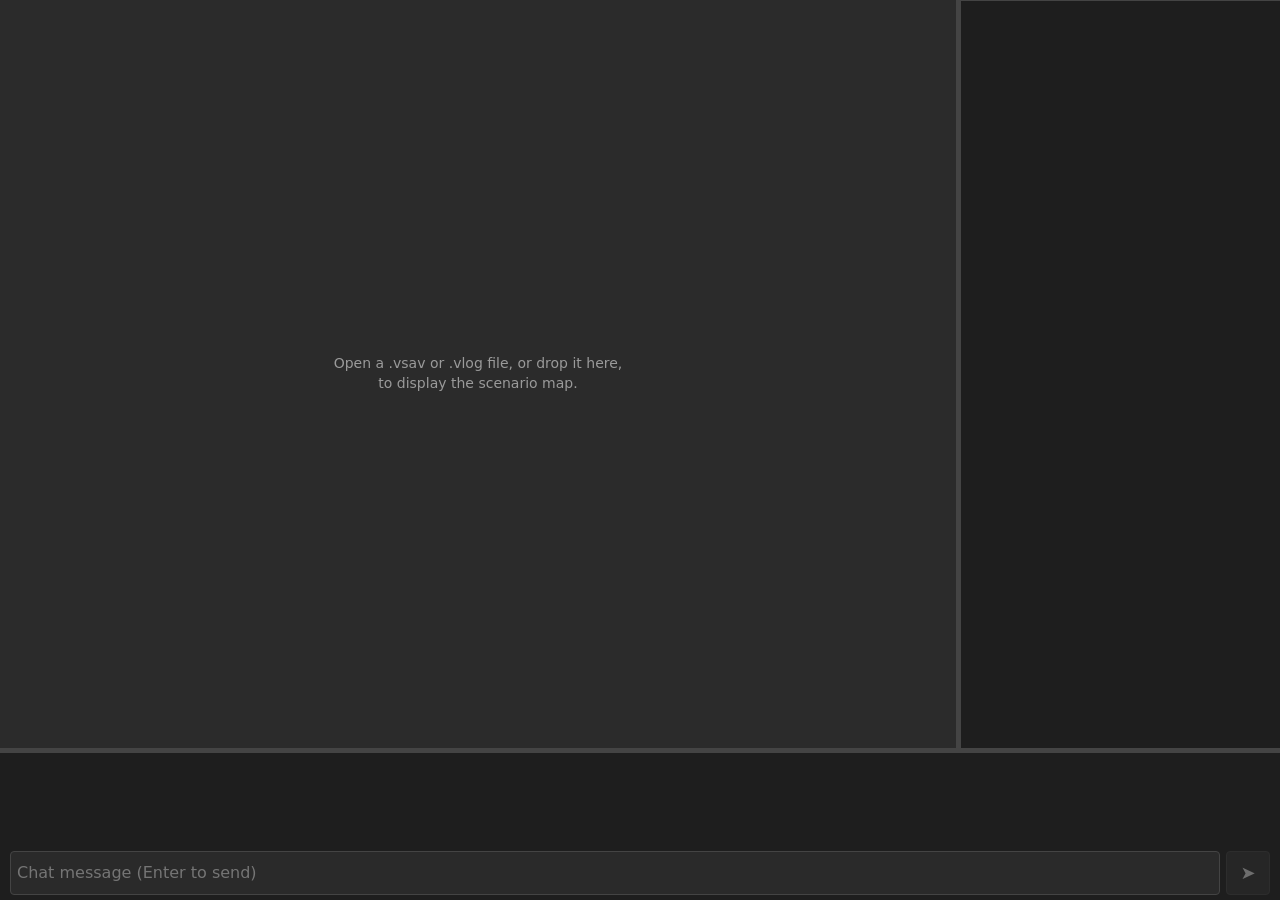
==== commit cfb5632c: "Merge pull request #15 from PierrePROUST/claude/nice-albattani-ylbc2c VASLweb 1.10 : mise à jour dep" ====
--- a/docs/VASLweb.html
+++ b/docs/VASLweb.html
@@ -4,9 +4,9 @@
 <meta charset="UTF-8">
 <meta name="viewport" content="width=device-width,initial-scale=1,maximum-scale=5,viewport-fit=cover">
 <meta name="theme-color" content="#2b2b2b">
-<script src="pwa.js?v=5b048a0" defer></script>
-<title>VASLweb 1.01</title>
-<link rel="stylesheet" href="css/vaslweb.css?v=5b048a0">
+<script src="pwa.js?v=vasl-1.10" defer></script>
+<title>VASLweb 1.10</title>
+<link rel="stylesheet" href="css/vaslweb.css?v=vasl-1.10">
 </head>
 <body>
 <!-- L'interface (menus, barres, rail, navigation) est construite par
@@ -59,38 +59,41 @@
 <div id="chromeBas"></div>
 <input type="file" id="fileImport" style="display:none" onchange="handleFileImport(this)">
 
-<script src="js/outils.js?v=5b048a0" defer></script>
-<script src="js/donnees/ssr.js?v=5b048a0" defer></script>
-<script src="js/donnees/overlays-ext.js?v=5b048a0" defer></script>
-<script src="js/donnees/mouvement.js?v=5b048a0" defer></script>
-<script src="js/langue.js?v=5b048a0" defer></script>
-<script src="js/noyau.js?v=5b048a0" defer></script>
-<script src="js/fichiers.js?v=5b048a0" defer></script>
-<script src="js/carte.js?v=5b048a0" defer></script>
-<script src="js/hexagones.js?v=5b048a0" defer></script>
-<script src="js/los-moteur.js?v=5b048a0" defer></script>
-<script src="js/los-pions.js?v=5b048a0" defer></script>
-<script src="js/los-fil.js?v=5b048a0" defer></script>
-<script src="js/pieces.js?v=5b048a0" defer></script>
-<script src="js/pions.js?v=5b048a0" defer></script>
-<script src="js/vlog.js?v=5b048a0" defer></script>
-<script src="js/mf.js?v=5b048a0" defer></script>
-<script src="js/commandes.js?v=5b048a0" defer></script>
-<script src="js/chat-rapports.js?v=5b048a0" defer></script>
-<script src="js/flare.js?v=5b048a0" defer></script>
-<script src="js/cvp.js?v=5b048a0" defer></script>
-<script src="js/dissimulation.js?v=5b048a0" defer></script>
-<script src="js/tactile.js?v=5b048a0" defer></script>
-<script src="js/bdd.js?v=5b048a0" defer></script>
-<script src="js/qrdc.js?v=5b048a0" defer></script>
-<script src="js/oba.js?v=5b048a0" defer></script>
-<script src="js/des-utilisateurs.js?v=5b048a0" defer></script>
-<script src="js/des-3d.js?v=5b048a0" defer></script>
-<script src="js/ift.js?v=5b048a0" defer></script>
-<script src="js/reseau.js?v=5b048a0" defer></script>
-<script src="js/export.js?v=5b048a0" defer></script>
-<script src="js/interface.js?v=5b048a0" defer></script>
-<script src="js/chat.js?v=5b048a0" defer></script>
-<script src="js/menus.js?v=5b048a0" defer></script>
+<script src="js/outils.js?v=vasl-1.10" defer></script>
+<script src="js/donnees/ssr.js?v=vasl-1.10" defer></script>
+<script src="js/donnees/overlays-ext.js?v=vasl-1.10" defer></script>
+<script src="js/donnees/mouvement.js?v=vasl-1.10" defer></script>
+<script src="js/langue.js?v=vasl-1.10" defer></script>
+<script src="js/noyau.js?v=vasl-1.10" defer></script>
+<script src="js/fichiers.js?v=vasl-1.10" defer></script>
+<script src="js/carte.js?v=vasl-1.10" defer></script>
+<script src="js/hexagones.js?v=vasl-1.10" defer></script>
+<script src="js/los-moteur.js?v=vasl-1.10" defer></script>
+<script src="js/los-pions.js?v=vasl-1.10" defer></script>
+<script src="js/los-fil.js?v=vasl-1.10" defer></script>
+<script src="js/pieces.js?v=vasl-1.10" defer></script>
+<script src="js/pions.js?v=vasl-1.10" defer></script>
+<script src="js/boards.js?v=vasl-1.10" defer></script>
+<script src="js/vlog.js?v=vasl-1.10" defer></script>
+<script src="js/mf.js?v=vasl-1.10" defer></script>
+<script src="js/commandes.js?v=vasl-1.10" defer></script>
+<script src="js/chat-rapports.js?v=vasl-1.10" defer></script>
+<script src="js/flare.js?v=vasl-1.10" defer></script>
+<script src="js/cvp.js?v=vasl-1.10" defer></script>
+<script src="js/dissimulation.js?v=vasl-1.10" defer></script>
+<script src="js/tactile.js?v=vasl-1.10" defer></script>
+<script src="js/bdd.js?v=vasl-1.10" defer></script>
+<script src="js/qrdc.js?v=vasl-1.10" defer></script>
+<script src="js/oba.js?v=vasl-1.10" defer></script>
+<script src="js/des-utilisateurs.js?v=vasl-1.10" defer></script>
+<script src="js/des-3d.js?v=vasl-1.10" defer></script>
+<script src="js/ift.js?v=vasl-1.10" defer></script>
+<script src="js/reseau.js?v=vasl-1.10" defer></script>
+<script src="js/export.js?v=vasl-1.10" defer></script>
+<script src="js/preferences.js?v=vasl-1.10" defer></script>
+<script src="js/qc.js?v=vasl-1.10" defer></script>
+<script src="js/interface.js?v=vasl-1.10" defer></script>
+<script src="js/chat.js?v=vasl-1.10" defer></script>
+<script src="js/menus.js?v=vasl-1.10" defer></script>
 </body>
 </html>
